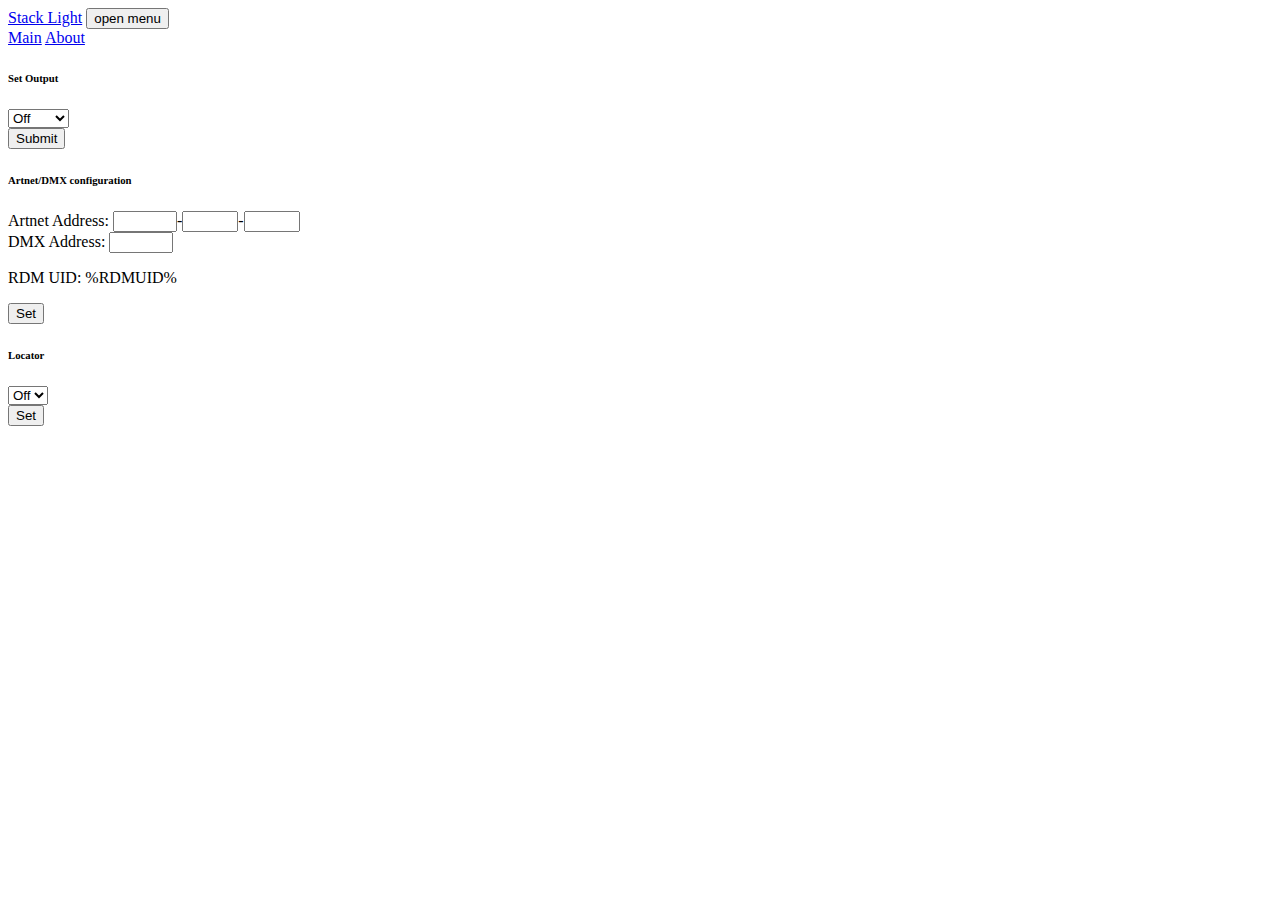
==== main/webpages/index.html @ 9e2cff43 "Add about page to web interface" ====
<html>
<head>
    <meta name="viewport" content="width=device-width, initial-scale=1">
    <link href="css/styles.css" rel="stylesheet" />
</head>
<body class="sb-nav-fixed">
    <div class="sb-topnav navbar navbar-expand navbar-dark bg-dark">
        <a class="navbar-brand" href="index.html">Stack Light</a>
        <button class="btn btn-link btn-sm order-1 order-lg-0 me-4 me-lg-0" id="sidebarToggle" href="#!">open menu</button>
    </div>
    <div id="layoutSidenav">
        <div id="layoutSidenav_nav">
            <nav class="sb-sidenav accordion sb-sidenav-dark" id="sidenavAccordion">
                <div class="sb-sidenav-menu">
                    <div class="nav">
                        <a class="nav-link" href="index.html">Main</a>
                        <a class="nav-link" href="about.html">About</a>
                    </div>
                </div>
            </nav>
        </div>
        <div id="layoutSidenav_content">
            <main>
                <div class="container-fluid">
                    <div class="row">
                        <div class="col-xl-12 col-md-12 mt-4">
                            <div class="card mb-4">
                                <div class="card-header">
                                    <h6>Set Output</h6>
                                </div>
                                <div class="card-body">
                                    <form action="/set" method="post">
                                        <select class="mb-2" id="mode" name="mode">
                                            <option value="off">Off</option>
                                            <option value="red">Red</option>
                                            <option value="yellow">Yellow</option>
                                            <option value="green">Green</option>
                                            <option value="all">All</option>
                                        </select>
                                        <br/>
                                        <button type="submit">Submit</button>
                                    </form>
                                </div>
                            </div>
                        </div>

                        <div class="col-xl-12 col-md-12">
                            <div class="card mb-4">
                                <div class="card-header">
                                    <h6>Artnet/DMX configuration</h6>
                                </div>
                                <div class="card-body">
                                    <form  action="/artnetConfig" method="post">
                                        <label>Artnet Address:</label> <input name="Net" type="number" min=0 max=127 value="%ArtnetNet%">-<input name="Subnet" type="number" min=0 max=15 value="%ArtnetSubNet%">-<input name="Universe" type="number" min=0 max=15 value="%ArtnetUniverse%"> <br>
                                        <label>DMX Address:</label> <input name= "DMXAddr" type="number" min=1 max=508 value="%DMXAddr%">
                                        <p class="mb-2">RDM UID: %RDMUID%</p>
                                        <button type="submit">Set</button>
                                    </form>
                                </div>
                            </div>
                        </div>

                        <div class="col-xl-12 col-md-12">
                            <div class="card mb-4">
                                <div class="card-header">
                                    <h6>Locator</h6>
                                </div>
                                <div class="card-body">
                                    <form  action="/locate" method="post">
                                        <select class="mb-2" id="locate" name="locate">
                                            <option value="false"%LocateSelectOff%>Off</option>
                                            <option value="true"%LocateSelectOn%>On</option>
                                        </select>
                                        <br/>
                                        <button type="submit">Set</button>
                                    </form>
                                </div>
                            </div>
                        </div>
                    </div>
                </div>
            </main>
        </div>
    </div>
    <script src="js/scripts.js"></script>
</body>
</html>
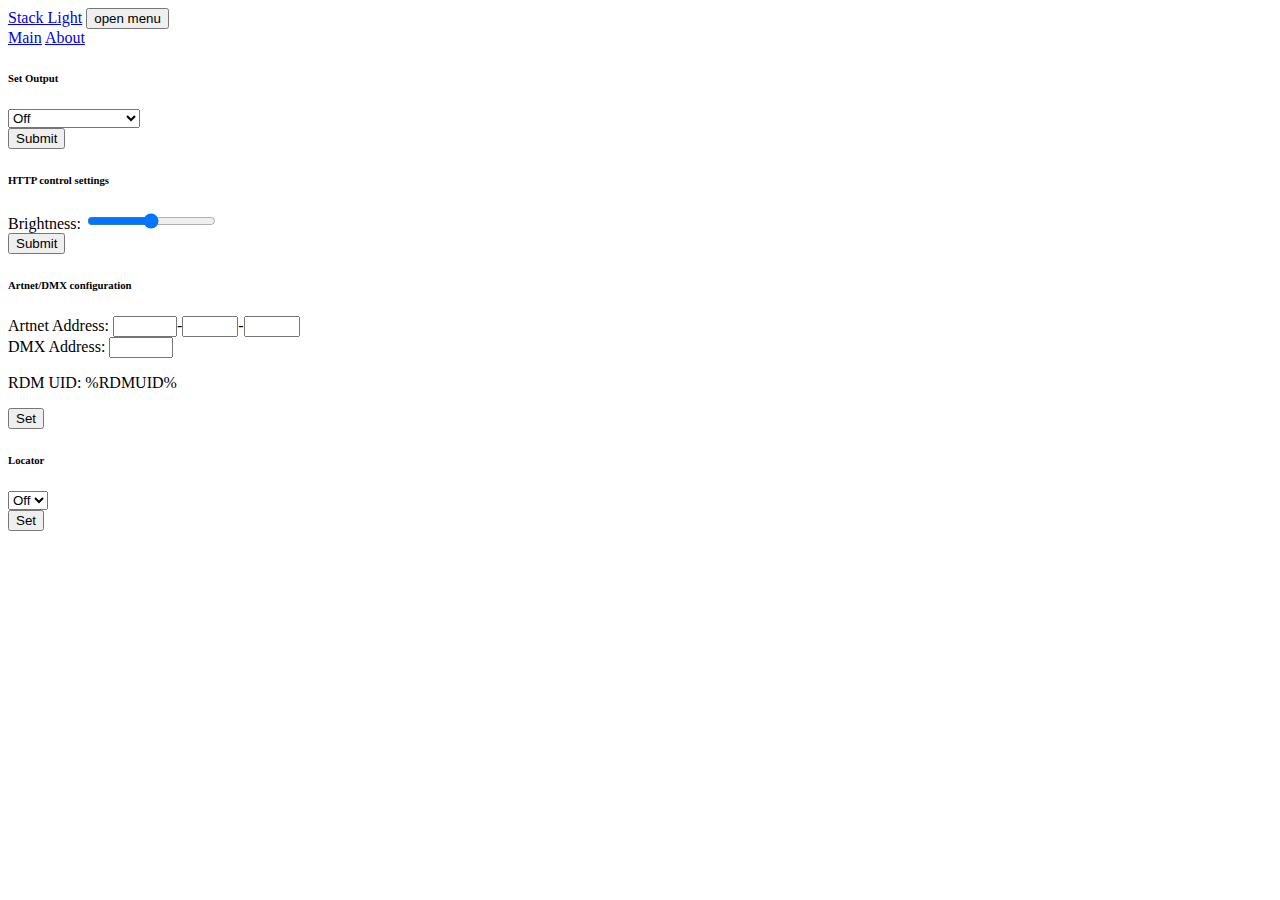
==== commit 269ac095: "Add brightness control for http endpoint" ====
--- a/main/webpages/index.html
+++ b/main/webpages/index.html
@@ -32,11 +32,34 @@
                                     <form action="/set" method="post">
                                         <select class="mb-2" id="mode" name="mode">
                                             <option value="off">Off</option>
-                                            <option value="red">Red</option>
-                                            <option value="yellow">Yellow</option>
-                                            <option value="green">Green</option>
-                                            <option value="all">All</option>
+                                            <option value="buzzer">Buzzer Only</option>
+                                            <option value="all">All Lights</option>
+                                            <optgroup label="No Buzzer">
+                                                <option value="red">Red</option>
+                                                <option value="yellow">Yellow</option>
+                                                <option value="green">Green</option>
+                                            </optgroup>
+                                            <optgroup label="Buzzer">
+                                                <option value="red_buzzer">Red + Buzzer</option>
+                                                <option value="yellow_buzzer">Yellow + Buzzer</option>
+                                                <option value="green_buzzer">Green + Buzzer</option>
+                                            </optgroup>
                                         </select>
+                                        <br/>
+                                        <button type="submit">Submit</button>
+                                    </form>
+                                </div>
+                            </div>
+                        </div>
+
+                        <div class="col-xl-12 col-md-12">
+                            <div class="card mb-4">
+                                <div class="card-header">
+                                    <h6>HTTP control settings</h6>
+                                </div>
+                                <div class="card-body">
+                                    <form action="/settings" method="post">
+                                        <label>Brightness:</label> <input type="range" min="1" max="255" value="%Brightness%" class="slider" id="brightness" name="brightness">
                                         <br/>
                                         <button type="submit">Submit</button>
                                     </form>
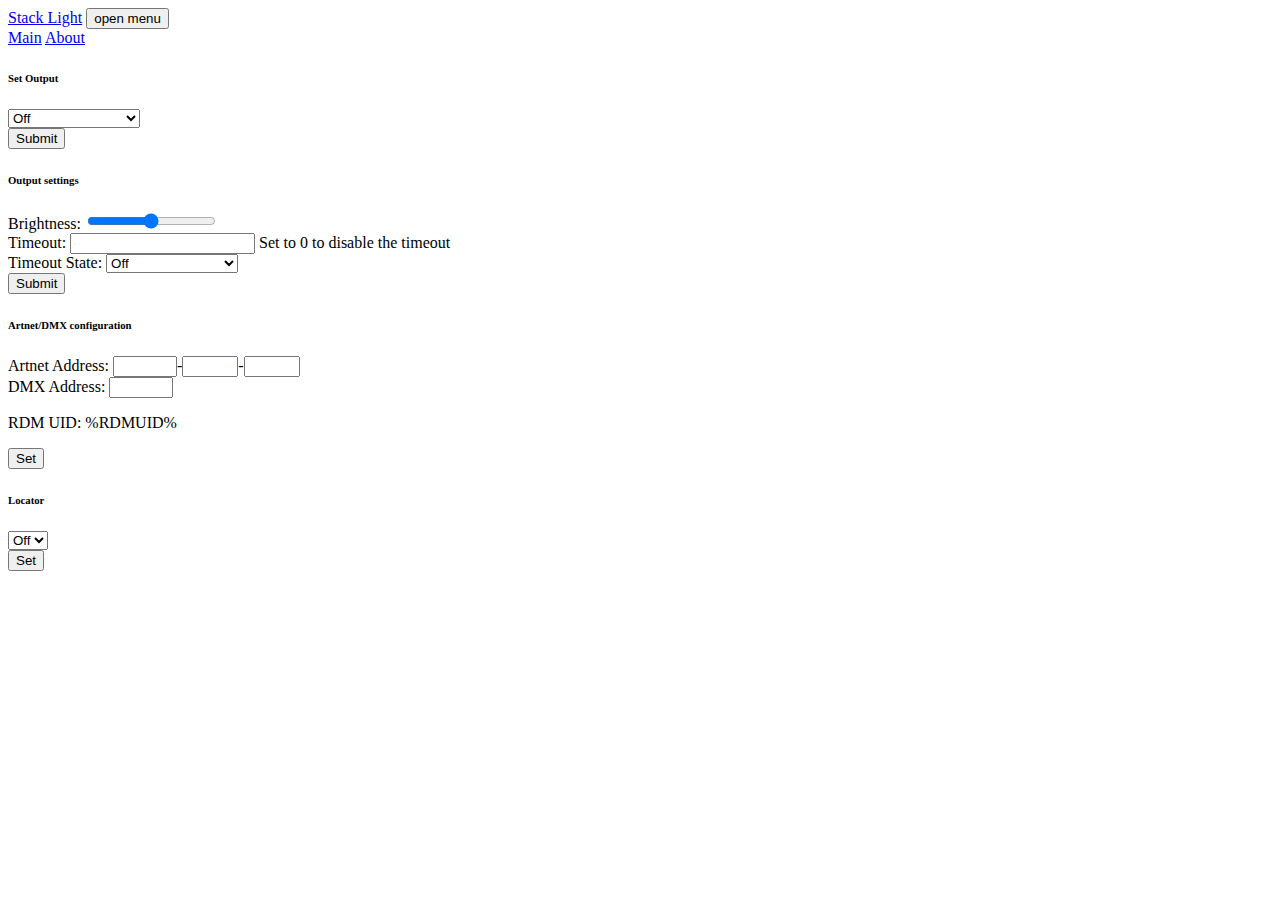
==== commit def36b5e: "Add an inactivity state for the light" ====
--- a/main/webpages/index.html
+++ b/main/webpages/index.html
@@ -29,7 +29,7 @@
                                     <h6>Set Output</h6>
                                 </div>
                                 <div class="card-body">
-                                    <form action="/set" method="post">
+                                    <form action="" method="post" onsubmit="setOutput(this); return false">
                                         <select class="mb-2" id="mode" name="mode">
                                             <option value="off">Off</option>
                                             <option value="buzzer">Buzzer Only</option>
@@ -55,11 +55,27 @@
                         <div class="col-xl-12 col-md-12">
                             <div class="card mb-4">
                                 <div class="card-header">
-                                    <h6>HTTP control settings</h6>
+                                    <h6>Output settings</h6>
                                 </div>
                                 <div class="card-body">
-                                    <form action="/settings" method="post">
-                                        <label>Brightness:</label> <input type="range" min="1" max="255" value="%Brightness%" class="slider" id="brightness" name="brightness">
+                                    <form action="" method="post" onsubmit="setOutputSettings(this); return false">
+                                        <label>Brightness:</label> <input type="range" min="1" max="255" value="%Brightness%" class="slider" id="brightness" name="brightness"> <br>
+                                        <label>Timeout:</label> <input name= "idleTimeout" type="number" min=0 value="%IdleModeTimeout%"> Set to 0 to disable the timeout<br>
+                                        <label>Timeout State:</label> <select class="mb-2" id="idleMode" name="idleMode">
+                                            <option value="off"%IdleModeIs_off%>Off</option>
+                                            <option value="buzzer"%IdleModeIs_buzzer%>Buzzer Only</option>
+                                            <option value="all"%IdleModeIs_all%>All Lights</option>
+                                            <optgroup label="No Buzzer">
+                                                <option value="red"%IdleModeIs_red%>Red</option>
+                                                <option value="yellow"%IdleModeIs_yellow%>Yellow</option>
+                                                <option value="green"%IdleModeIs_green%>Green</option>
+                                            </optgroup>
+                                            <optgroup label="Buzzer">
+                                                <option value="red_buzzer"%IdleModeIs_red_buzzer%>Red + Buzzer</option>
+                                                <option value="yellow_buzzer"%IdleModeIs_yellow_buzzer%>Yellow + Buzzer</option>
+                                                <option value="green_buzzer"%IdleModeIs_green_buzzer%>Green + Buzzer</option>
+                                            </optgroup>
+                                        </select>
                                         <br/>
                                         <button type="submit">Submit</button>
                                     </form>
@@ -73,7 +89,7 @@
                                     <h6>Artnet/DMX configuration</h6>
                                 </div>
                                 <div class="card-body">
-                                    <form  action="/artnetConfig" method="post">
+                                    <form  action="" method="post" onsubmit="setArtnetSettings(this); return false">
                                         <label>Artnet Address:</label> <input name="Net" type="number" min=0 max=127 value="%ArtnetNet%">-<input name="Subnet" type="number" min=0 max=15 value="%ArtnetSubNet%">-<input name="Universe" type="number" min=0 max=15 value="%ArtnetUniverse%"> <br>
                                         <label>DMX Address:</label> <input name= "DMXAddr" type="number" min=1 max=508 value="%DMXAddr%">
                                         <p class="mb-2">RDM UID: %RDMUID%</p>
@@ -89,7 +105,7 @@
                                     <h6>Locator</h6>
                                 </div>
                                 <div class="card-body">
-                                    <form  action="/locate" method="post">
+                                    <form  action="" method="post" onsubmit="setLocator(this); return false">
                                         <select class="mb-2" id="locate" name="locate">
                                             <option value="false"%LocateSelectOff%>Off</option>
                                             <option value="true"%LocateSelectOn%>On</option>
